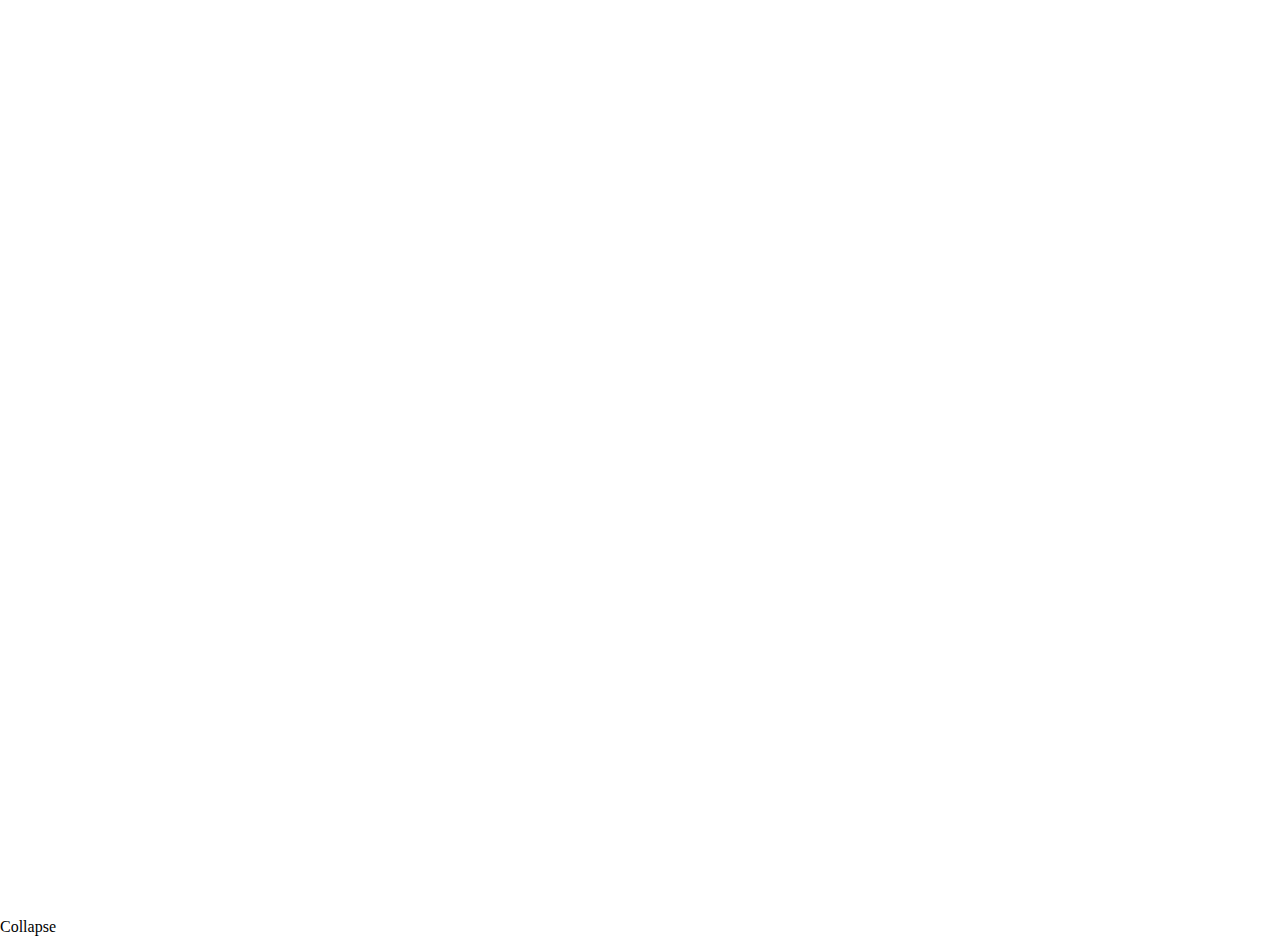
==== leafletmap/index.html @ 490080ce "leaflet" ====
<!DOCTYPE html>
<html lang="en-us">
​
  <head>
    <meta charset="UTF-8">
    <title>Climate Temperature</title>
​
    <link rel="stylesheet" href="https://unpkg.com/leaflet@1.3.3/dist/leaflet.css" integrity="sha512-Rksm5RenBEKSKFjgI3a41vrjkw4EVPlJ3+OiI65vTjIdo9brlAacEuKOiQ5OFh7cOI1bkDwLqdLw3Zg0cRJAAQ==" crossorigin="" />
    <script src="https://unpkg.com/leaflet@1.3.3/dist/leaflet.js" integrity="sha512-tAGcCfR4Sc5ZP5ZoVz0quoZDYX5aCtEm/eu1KhSLj2c9eFrylXZknQYmxUssFaVJKvvc0dJQixhGjG2yXWiV9Q==" crossorigin=""></script>
    <script src="https://d3js.org/d3.v4.min.js"></script>
    <link rel="stylesheet" href="style.css" />
​
  </head>
​
  <body>
​
    <div id="map"></div>
​
    <!-- API key -->
    <script type="text/javascript" src="config.js"></script>
​
    <!-- JS -->
    <script type="text/javascript" src="states.js"></script>
​
  </body>
​
</html>
Collapse
---- leafletmap/style.css ----
/* remove default margin and padding from body */
body {
  padding: 0;
  margin: 0;
}

/* set map, body, and html to 100% of the screen size */
#map,
body,
html {
  height: 100%;
}
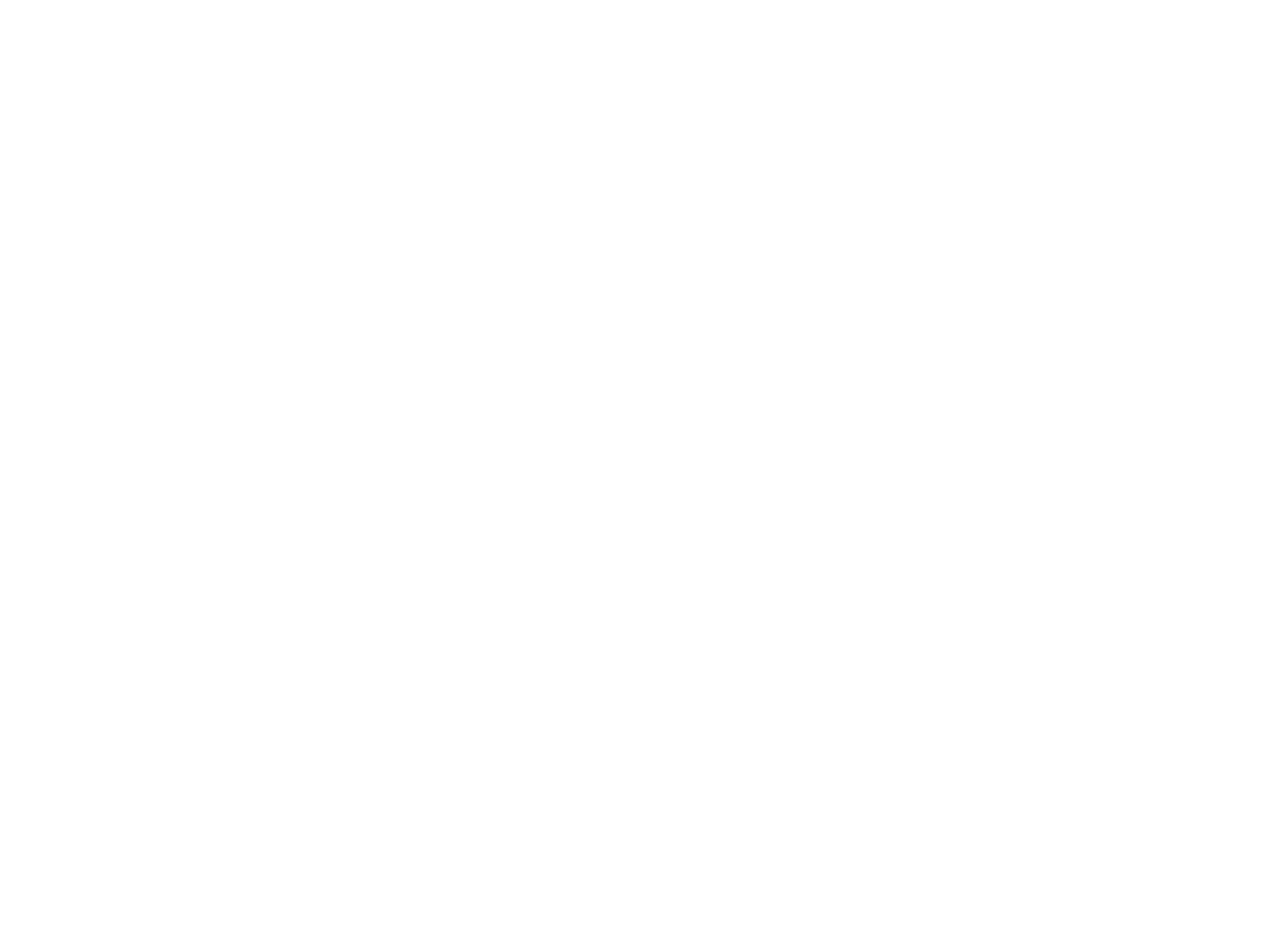
==== commit 001e49f8: "updated" ====
--- a/leafletmap/index.html
+++ b/leafletmap/index.html
@@ -1,32 +1,44 @@
 <!DOCTYPE html>
 <html lang="en-us">
-​
   <head>
     <meta charset="UTF-8">
-    <title>Climate Temperature</title>
-​
-    <link rel="stylesheet" href="https://unpkg.com/leaflet@1.3.3/dist/leaflet.css" integrity="sha512-Rksm5RenBEKSKFjgI3a41vrjkw4EVPlJ3+OiI65vTjIdo9brlAacEuKOiQ5OFh7cOI1bkDwLqdLw3Zg0cRJAAQ==" crossorigin="" />
-    <script src="https://unpkg.com/leaflet@1.3.3/dist/leaflet.js" integrity="sha512-tAGcCfR4Sc5ZP5ZoVz0quoZDYX5aCtEm/eu1KhSLj2c9eFrylXZknQYmxUssFaVJKvvc0dJQixhGjG2yXWiV9Q==" crossorigin=""></script>
+    <title>Temperature Choropleth</title>
+
+    <!-- Leaflet CSS & JS-->
+    <link rel="stylesheet" href="https://unpkg.com/leaflet@1.3.3/dist/leaflet.css"
+    integrity="sha512-Rksm5RenBEKSKFjgI3a41vrjkw4EVPlJ3+OiI65vTjIdo9brlAacEuKOiQ5OFh7cOI1bkDwLqdLw3Zg0cRJAAQ=="
+    crossorigin=""/>
+    <script src="https://unpkg.com/leaflet@1.3.3/dist/leaflet.js"
+    integrity="sha512-tAGcCfR4Sc5ZP5ZoVz0quoZDYX5aCtEm/eu1KhSLj2c9eFrylXZknQYmxUssFaVJKvvc0dJQixhGjG2yXWiV9Q=="
+    crossorigin=""></script>
+
+    <!-- d3 JavaScript -->
     <script src="https://d3js.org/d3.v4.min.js"></script>
+
+    <!-- Leaflet-Choropleth JavaScript -->
+    <script type="text/javascript" src="choropleth.js"></script>
+
+    <!-- Our CSS -->
     <link rel="stylesheet" href="style.css" />
 ​
+
   </head>
-​
   <body>
-​
+
+    <!-- The div where we will inject our map -->
     <div id="map"></div>
-​
-    <!-- API key -->
+
     <script type="text/javascript" src="config.js"></script>
-​
+    
+    
     <!-- JS -->
     <script type="text/javascript" src="states.js"></script>
 ​
+
   </body>
-​
 </html>
-Collapse
 
 
 
 
+
